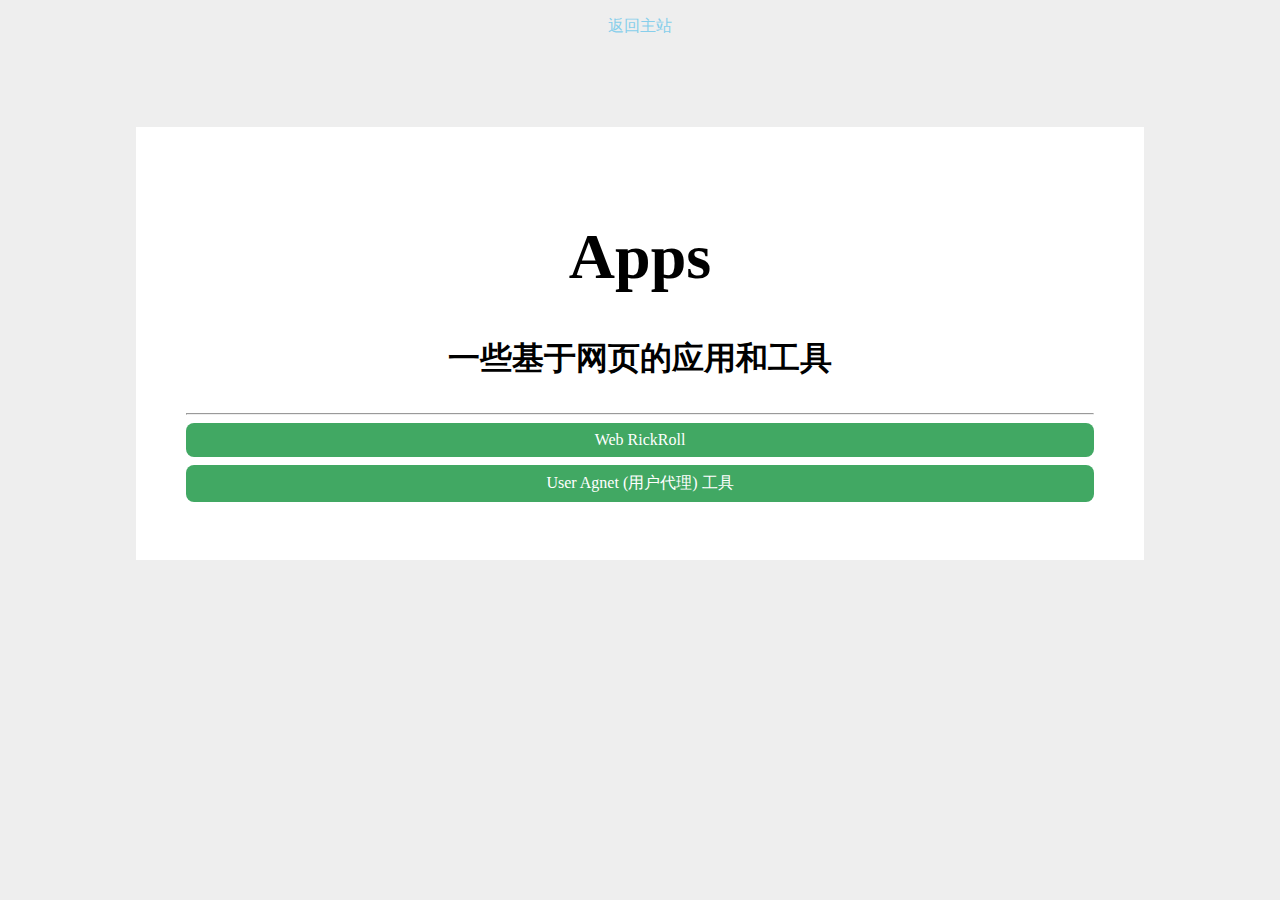
==== app/index.html @ 867b87c8 "迁移到 Git" ====
<!DOCTYPE html>
<html>
	<head>
		<meta charset="utf-8">
		<meta lang="zh">
		<title>Chestnut's Personal Webite</title>
		<link rel="stylesheet" type="text/css" href="../css/public.css" />
		<link rel="stylesheet" type="text/css" href="../css/ui1.css" />
		<script src="../js/public.js"></script>
	</head>
	<body>
		<div>
			<p class="back-to">
				<a class="back-to" href="../index.html">返回主站</a>
			</p>
		</div>
		<div id="ui1-main">
			<h1>Apps</h1>
			<h3>一些基于网页的应用和工具</h3>
			<hr />
			<a class="div-like" href="webrickroll/index.html">Web RickRoll</a>
			<a class="div-like" href="useragent/index.html">User Agnet (用户代理) 工具</a>
		</div>
	</body>
</html>
---- css/public.css ----
html {
	font-family: "Product Sans", "HarmonyOS San SC", "Microsoft YaHei UI";
}

p.back-to {
	text-align: center;
	font-size: 1rem;
	color: #000;
}

a {
	text-decoration: none;
}

a.back-to {
	color: skyblue
}

a.div-like {
	display: block;
	margin: 0.5em 0em;
	padding: 0.5em;
	border-radius: 0.5em;
	text-align: center;
	background-color: #41a863;
	color: #fff;
}

div.info {
	margin: 0.5rem 0rem;
	padding: 0.5rem;
	border-radius: 0.5rem;

	background-color: skyblue;
	color: white;

	font-size: 1rem;
}

a.info {
	color: white;
	text-decoration: underline;
}
---- css/ui1.css ----
body {
	background-color: #eee;
}

h1 {
	font-size: 4rem;
	text-align: center;
}

h2 {
	font-size: 3rem;
	text-align: center;
}

h3 {
	font-size: 2rem ;
	text-align: center;
}

p {
	font-size: 1.5rem;
}

div#ui1-main {
	margin: 10vh 10vw;
	padding: 50px;
	background-color: #fff;
}
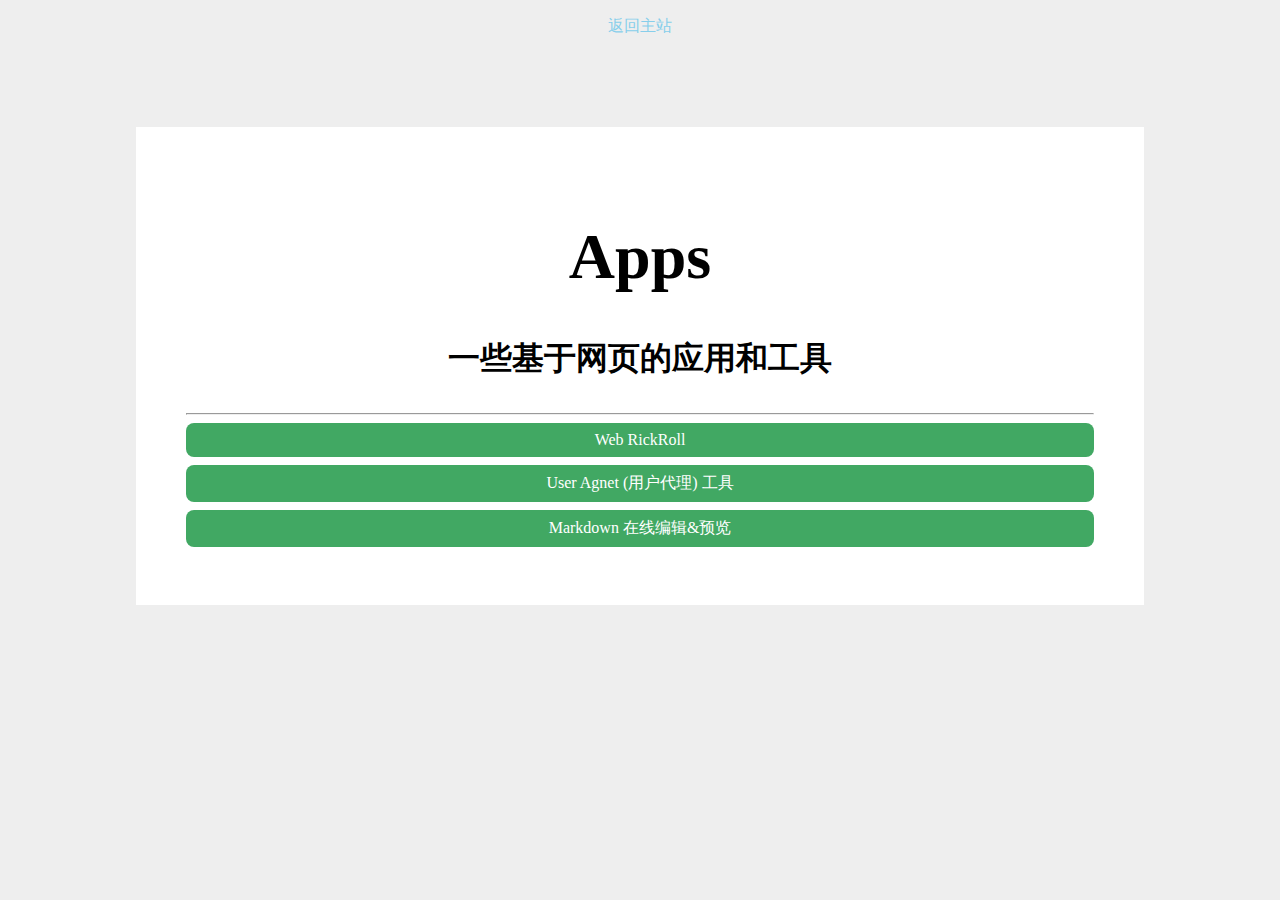
==== commit f3955f8e: "加入了小工具 markdown editor & previewer" ====
--- a/app/index.html
+++ b/app/index.html
@@ -20,6 +20,7 @@
 			<hr />
 			<a class="div-like" href="webrickroll/index.html">Web RickRoll</a>
 			<a class="div-like" href="useragent/index.html">User Agnet (用户代理) 工具</a>
+			<a class="div-like" href="markdown/index.html">Markdown 在线编辑&预览</a>
 		</div>
 	</body>
 </html>
--- a/css/public.css
+++ b/css/public.css
@@ -1,43 +1,3 @@
 html {
 	font-family: "Product Sans", "HarmonyOS San SC", "Microsoft YaHei UI";
 }
-
-p.back-to {
-	text-align: center;
-	font-size: 1rem;
-	color: #000;
-}
-
-a {
-	text-decoration: none;
-}
-
-a.back-to {
-	color: skyblue
-}
-
-a.div-like {
-	display: block;
-	margin: 0.5em 0em;
-	padding: 0.5em;
-	border-radius: 0.5em;
-	text-align: center;
-	background-color: #41a863;
-	color: #fff;
-}
-
-div.info {
-	margin: 0.5rem 0rem;
-	padding: 0.5rem;
-	border-radius: 0.5rem;
-
-	background-color: skyblue;
-	color: white;
-
-	font-size: 1rem;
-}
-
-a.info {
-	color: white;
-	text-decoration: underline;
-}
--- a/css/ui1.css
+++ b/css/ui1.css
@@ -1,3 +1,45 @@
+
+p.back-to {
+	text-align: center;
+	font-size: 1rem;
+	color: #000;
+}
+
+a {
+	text-decoration: none;
+}
+
+a.back-to {
+	color: skyblue
+}
+
+a.div-like {
+	display: block;
+	margin: 0.5em 0em;
+	padding: 0.5em;
+	border-radius: 0.5em;
+	text-align: center;
+	background-color: #41a863;
+	color: #fff;
+}
+
+div.info {
+	margin: 0.5rem 0rem;
+	padding: 0.5rem;
+	border-radius: 0.5rem;
+
+	background-color: skyblue;
+	color: white;
+
+	font-size: 1rem;
+}
+
+a.info {
+	color: white;
+	text-decoration: underline;
+}
+
+
 body {
 	background-color: #eee;
 }
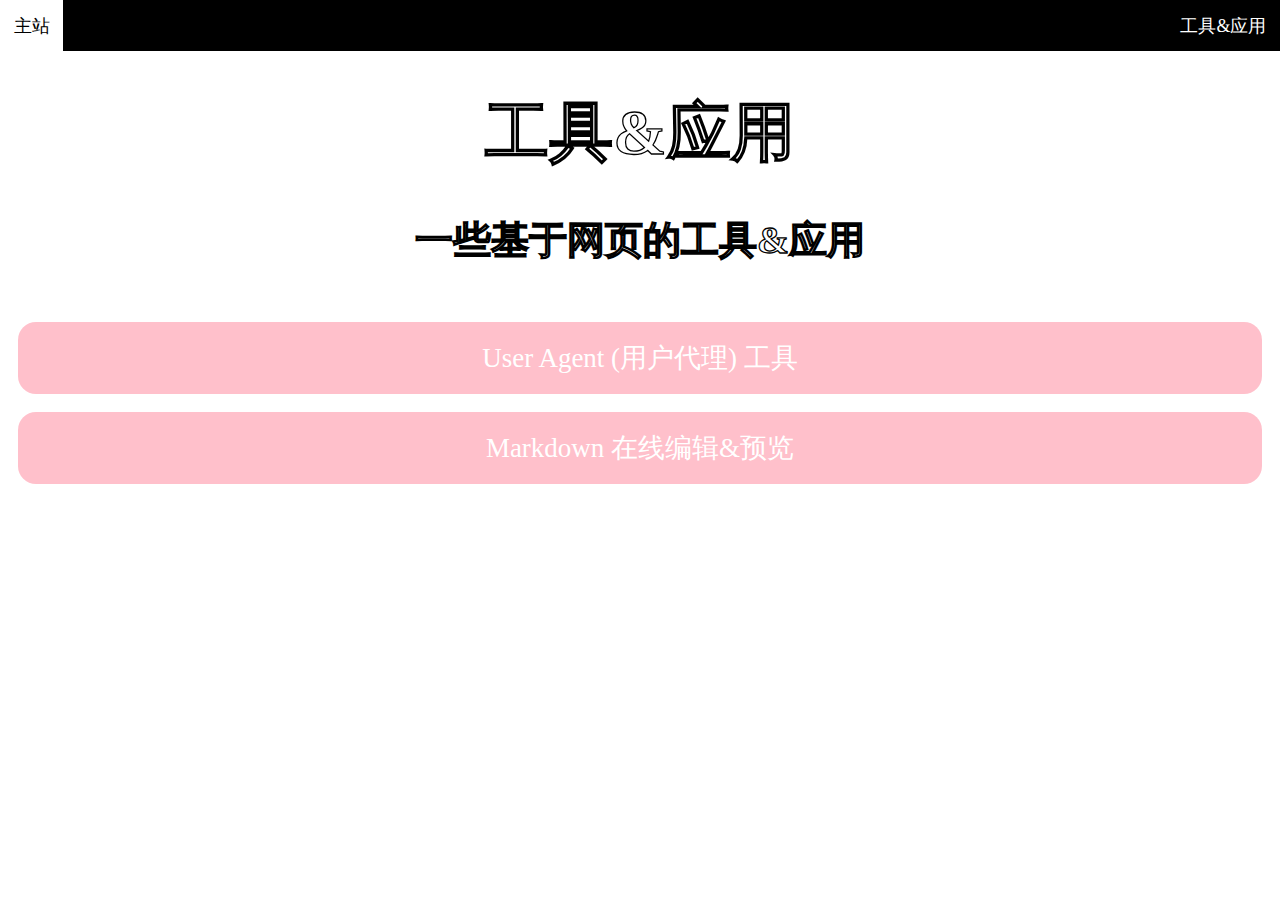
==== commit 3925f344: "ui update" ====
--- a/app/index.html
+++ b/app/index.html
@@ -1,26 +1,36 @@
 <!DOCTYPE html>
 <html>
-	<head>
-		<meta charset="utf-8">
-		<meta lang="zh">
-		<title>Chestnut's Personal Webite</title>
-		<link rel="stylesheet" type="text/css" href="../css/public.css" />
-		<link rel="stylesheet" type="text/css" href="../css/ui1.css" />
-		<script src="../js/public.js"></script>
-	</head>
-	<body>
-		<div>
-			<p class="back-to">
-				<a class="back-to" href="../index.html">返回主站</a>
-			</p>
-		</div>
-		<div id="ui1-main">
-			<h1>Apps</h1>
-			<h3>一些基于网页的应用和工具</h3>
-			<hr />
-			<a class="div-like" href="webrickroll/index.html">Web RickRoll</a>
-			<a class="div-like" href="useragent/index.html">User Agnet (用户代理) 工具</a>
-			<a class="div-like" href="markdown/index.html">Markdown 在线编辑&预览</a>
-		</div>
-	</body>
-</html>
+
+<head>
+	<meta charset="utf-8">
+	<meta lang="zh">
+	<title>#.NUT 网页工具和应用</title>
+	<link rel="stylesheet" type="text/css" href="../css/public.css" />
+	<link rel="stylesheet" type="text/css" href="public.css" />
+	<link rel="stylesheet" type="text/css" href="index.css" />
+</head>
+
+<body>
+	<nav>
+		<ul>
+			<li><a href="../index.html">主站</a></li>
+			<li style="float: right;">
+				<p>工具&应用</p>
+			</li>
+		</ul>
+	</nav>
+	<header class="in-body">
+		<h1>工具&应用</h1>
+		<h2>一些基于网页的工具&应用</h3>
+	</header>
+	<main>
+		<ul>
+			<li> <a class="div-like" href="useragent/index.html">User Agent (用户代理) 工具</a>
+			</li>
+			<li> <a class="div-like" href="markdown/index.html">Markdown 在线编辑&预览</a>
+			</li>
+		</ul>
+	</main>
+</body>
+
+</html>--- a/css/public.css
+++ b/css/public.css
@@ -1,3 +1,11 @@
-html {
+* {
 	font-family: "Product Sans", "HarmonyOS San SC", "Microsoft YaHei UI";
+	padding: 0px;
+	border: 0px;
+	margin: 0px;
+	box-sizing: border-box;
 }
+
+a{
+	text-decoration: none;
+}--- a/app/public.css
+++ b/app/public.css
@@ -0,0 +1,28 @@
+nav{
+    background-color: #000;
+}
+
+nav ul {
+  margin: 0;
+  padding: 0;
+  list-style: none;
+  overflow: hidden;
+}
+
+nav li {
+  float: left;
+}
+
+nav a,p {
+  display: block;
+  padding: 1.5vh;
+  text-decoration: none;
+  font-size: 2vh;
+  color: #fff;
+}
+
+nav a:hover {
+  background-color: #fff;
+  color: #000;
+}
+
--- a/app/index.css
+++ b/app/index.css
@@ -0,0 +1,35 @@
+header.in-body{
+    background-image: url("http://bing.getlove.cn/bingImage");
+    background-size: 100vw;
+    color: #fff;
+    text-align: center;
+    -webkit-text-stroke: 0.1vw #000;
+}
+
+header.in-body h1{
+    padding-top: 3vw;
+    font-size: 5vw;
+}
+
+header.in-body h2{
+    padding-top:3vw;
+    font-size: 3vw;
+    padding-bottom: 3vw;
+}
+
+main ul{
+    list-style-type: none;
+}
+
+main ul li{
+    margin: 2vmin;
+    padding: 2vh 2vmin;
+    border-radius: 2vmin;
+    background-color: pink;
+    text-align: center;
+}
+
+main ul li a{
+    color: #fff;
+    font-size: 3vh;
+}